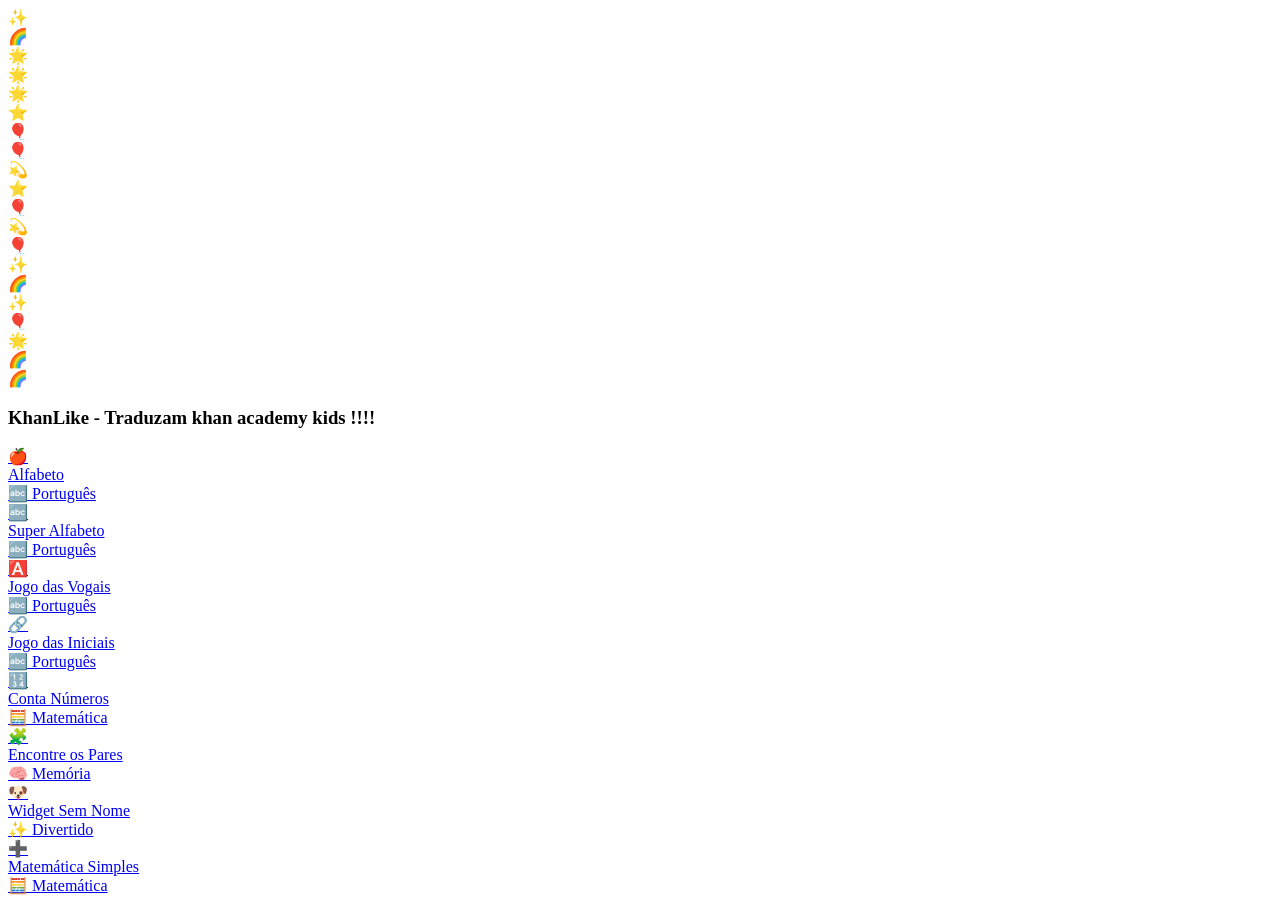
==== index.html @ da4b960c "index removed from gitgnore" ====
<!DOCTYPE html>
<html lang="pt-BR">
<head>
<meta charset="UTF-8">
<meta name="viewport" content="width=device-width, initial-scale=1.0">
<title>KANlike shoppee</title>
<link href="https://fonts.googleapis.com/css2?family=Nunito:wght@400;600;700;800;900&display=swap" rel="stylesheet">
<link rel="stylesheet" href="assets/css/index-style.css">
</head>
<body>

<div class="stars-bg" id="starsBg"></div>

<div class="container">
  <header>
    <h3>KhanLike - Traduzam khan academy kids !!!!</h3>
    
  </header>

  <div class="activities-grid">
    <a href="games/alfabeto.html" class="activity-card" style="animation-delay:0.1s">
      <div class="card-thumb theme-pink">🍎</div>
      <div class="card-body">
        <div class="card-title">Alfabeto</div>
        <div class="card-chips">
          <span class="chip">🔤 Português</span>
        </div>
      </div>
    </a>
    <a href="games/abc.html" class="activity-card" style="animation-delay:0.2s">
      <div class="card-thumb theme-blue">🔤</div>
      <div class="card-body">
        <div class="card-title">Super Alfabeto</div>
        <div class="card-chips">
          <span class="chip">🔤 Português</span>
        </div>
      </div>
    </a>
    <a href="games/vogais.html" class="activity-card" style="animation-delay:0.25s">
      <div class="card-thumb theme-purple">🅰️</div>
      <div class="card-body">
        <div class="card-title">Jogo das Vogais</div>
        <div class="card-chips">
          <span class="chip">🔤 Português</span>
        </div>
      </div>
    </a>
    <a href="games/iniciais.html" class="activity-card" style="animation-delay:0.3s">
      <div class="card-thumb theme-orange">🔗</div>
      <div class="card-body">
        <div class="card-title">Jogo das Iniciais</div>
        <div class="card-chips">
          <span class="chip">🔤 Português</span>
        </div>
      </div>
    </a>


    <a href="games/contarnumeros.html" class="activity-card" style="animation-delay:0.15s">
      <div class="card-thumb theme-green">🔢</div>
      <div class="card-body">
        <div class="card-title">Conta Números</div>
        <div class="card-chips">
          <span class="chip">🧮 Matemática</span>
        </div>
      </div>
    </a>

    <a href="games/memory-game.html" class="activity-card" style="animation-delay:0.2s">
      <div class="card-thumb theme-blue">🧩</div>
      <div class="card-body">
        <div class="card-title">Encontre os Pares</div>
        <div class="card-chips">
          <span class="chip">🧠 Memória</span>
        </div>
      </div>
    </a>


    <a href="games/turma.html" class="activity-card" style="animation-delay:0.3s">
      <div class="card-thumb theme-orange">🐶</div>
      <div class="card-body">
        <div class="card-title">Widget Sem Nome</div>
        <div class="card-chips">
          <span class="chip">✨ Divertido</span>
        </div>
      </div>
    </a>

    <a href="games/matematica.html" class="activity-card" style="animation-delay:0.4s">
      <div class="card-thumb theme-green">➕</div>
      <div class="card-body">
        <div class="card-title">Matemática Simples</div>
        <div class="card-chips">
          <span class="chip">🧮 Matemática</span>
        </div>
      </div>
    </a>

  </div>
</div>

<footer></footer>

<script>
  const bg = document.getElementById('starsBg');
  const em = ['⭐','✨','💫','🌟','🎈','🌈'];

  for (let i = 0; i < 20; i++) {
    const s = document.createElement('div');
    s.className = 'star';
    s.textContent = em[Math.floor(Math.random() * em.length)];
    s.style.left = Math.random() * 100 + '%';
    s.style.top = Math.random() * 100 + '%';
    s.style.animationDelay = (Math.random() * 3) + 's';
    bg.appendChild(s);
  }
</script>

</body>
</html>
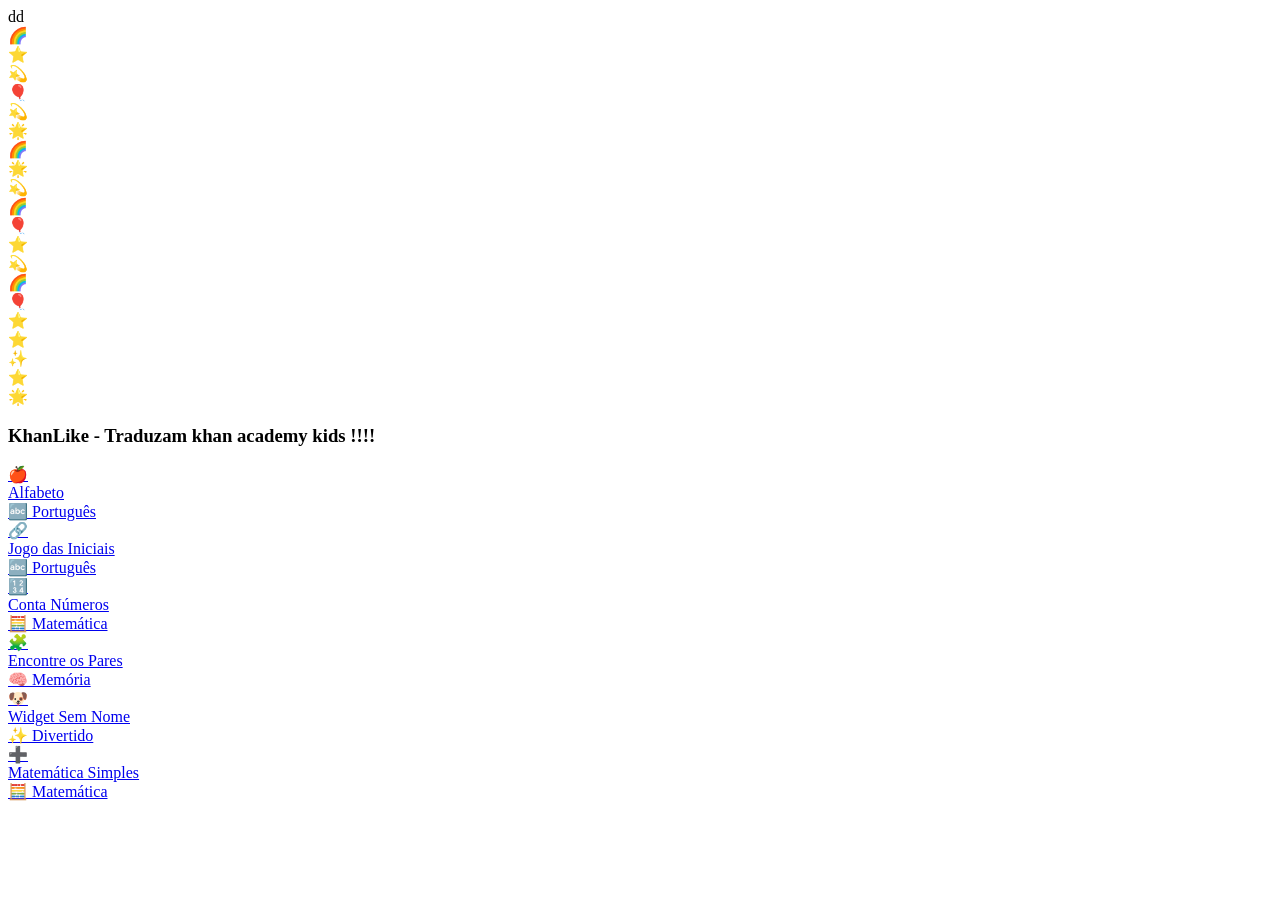
==== commit 4e190f4d: "Add initial game logic and data for the "Jogo das Iniciais" and update index.html" ====
--- a/index.html
+++ b/index.html
@@ -1,4 +1,4 @@
-<!DOCTYPE html>
+dd<!DOCTYPE html>
 <html lang="pt-BR">
 <head>
 <meta charset="UTF-8">
@@ -27,24 +27,7 @@
         </div>
       </div>
     </a>
-    <a href="games/abc.html" class="activity-card" style="animation-delay:0.2s">
-      <div class="card-thumb theme-blue">🔤</div>
-      <div class="card-body">
-        <div class="card-title">Super Alfabeto</div>
-        <div class="card-chips">
-          <span class="chip">🔤 Português</span>
-        </div>
-      </div>
-    </a>
-    <a href="games/vogais.html" class="activity-card" style="animation-delay:0.25s">
-      <div class="card-thumb theme-purple">🅰️</div>
-      <div class="card-body">
-        <div class="card-title">Jogo das Vogais</div>
-        <div class="card-chips">
-          <span class="chip">🔤 Português</span>
-        </div>
-      </div>
-    </a>
+
     <a href="games/iniciais.html" class="activity-card" style="animation-delay:0.3s">
       <div class="card-thumb theme-orange">🔗</div>
       <div class="card-body">
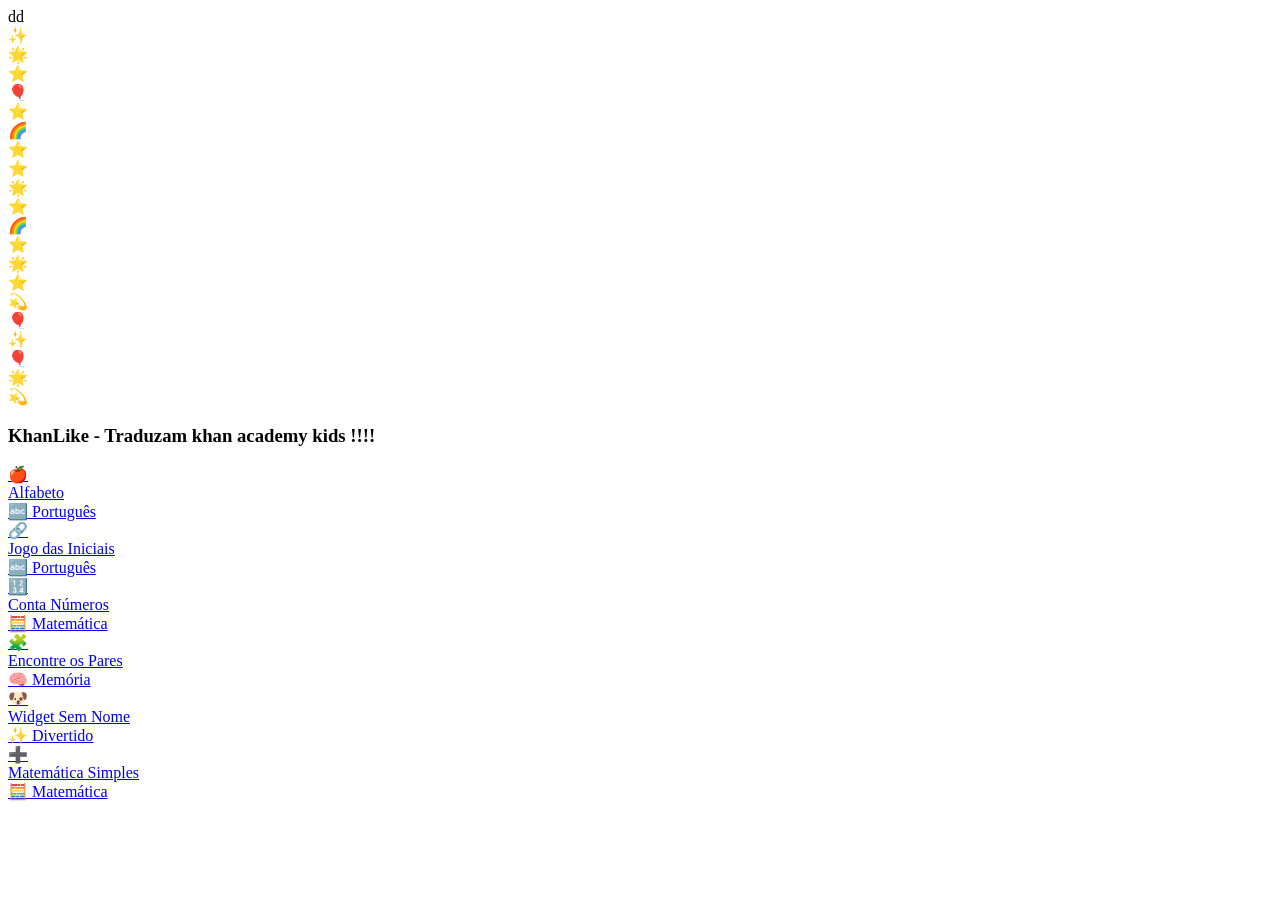
==== commit e8f6831b: "Update CSS versioning and enhance star reward animations in game pages" ====
--- a/index.html
+++ b/index.html
@@ -5,7 +5,7 @@
 <meta name="viewport" content="width=device-width, initial-scale=1.0">
 <title>KANlike shoppee</title>
 <link href="https://fonts.googleapis.com/css2?family=Nunito:wght@400;600;700;800;900&display=swap" rel="stylesheet">
-<link rel="stylesheet" href="assets/css/index-style.css">
+<link rel="stylesheet" href="assets/css/index-style.css?v=20261124-1">
 </head>
 <body>
 
